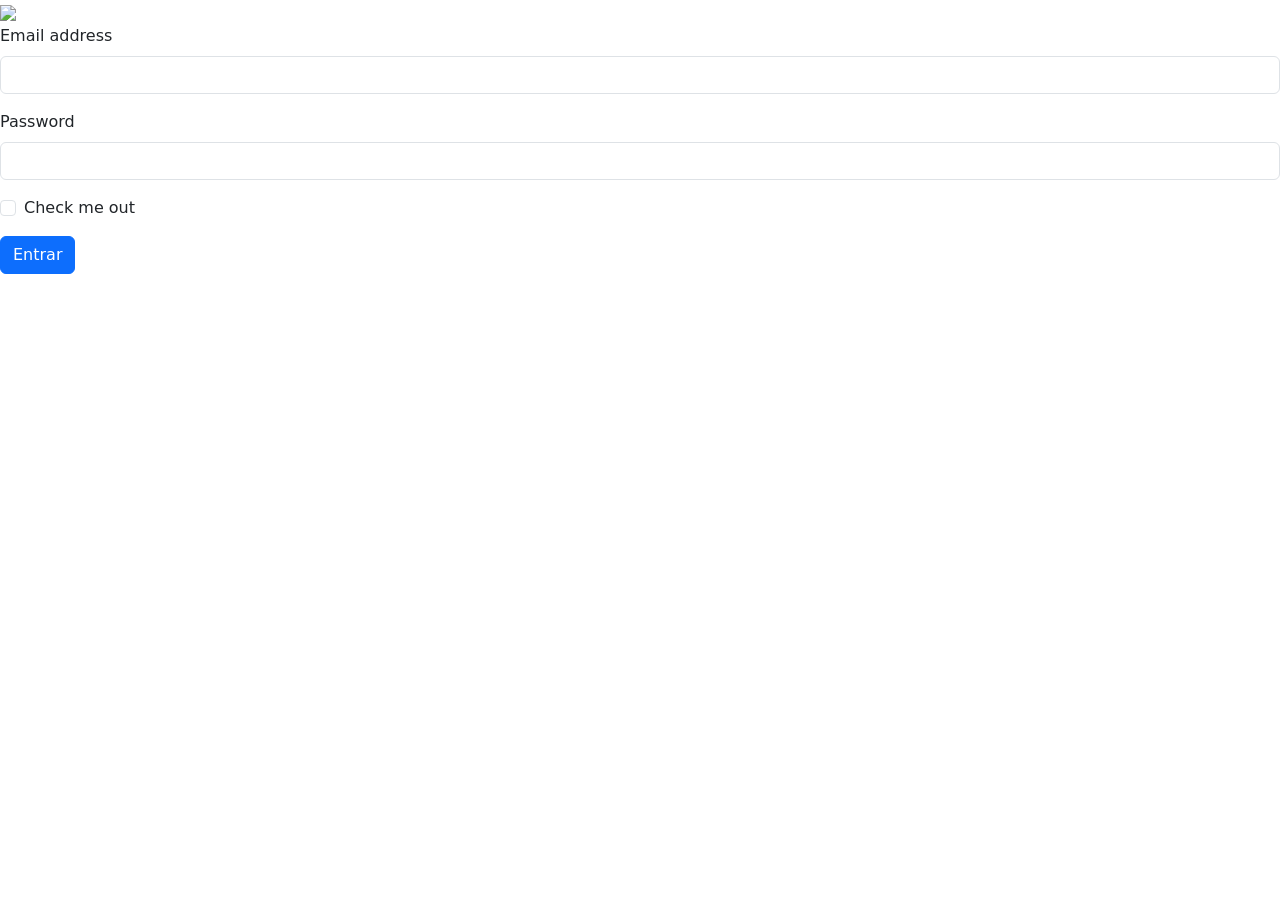
==== templates/index.html @ 6203261d "Versao GOAT" ====
<!DOCTYPE html>
<html lang="en">
<head>
    <meta charset="UTF-8">
    <meta name="viewport" content="width=device-width, initial-scale=1.0">
    <title>Trabalho</title>
    <link href="https://cdn.jsdelivr.net/npm/bootstrap@5.3.8/dist/css/bootstrap.min.css" rel="stylesheet" integrity="sha384-sRIl4kxILFvY47J16cr9ZwB07vP4J8+LH7qKQnuqkuIAvNWLzeN8tE5YBujZqJLB" crossorigin="anonymous">
    <script src="https://cdn.jsdelivr.net/npm/bootstrap@5.3.8/dist/js/bootstrap.bundle.min.js" integrity="sha384-FKyoEForCGlyvwx9Hj09JcYn3nv7wiPVlz7YYwJrWVcXK/BmnVDxM+D2scQbITxI" crossorigin="anonymous"></script>
    <link rel="stylesheet" href="static/style.css">
</head>
<body id="body1">
    <img src="static/senai.png">
    <form>
        <div id="bicho">
            <div id="email" class="mb-3">
                <label class="form-label">Email address</label>
                <input type="email" class="form-control">
            </div>
            <div id="password" class="mb-3">
                <label class="form-label">Password</label>
                <input type="password" class="form-control">
            </div>
            <div class="mb-3 form-check">
                <input type="checkbox" class="form-check-input">
                <label class="form-check-label">
                    Check me out
                </label>
            </div>
            <button id="entrar" type="Entrar" class="btn btn-primary">
                Entrar
            </button>
        </div>
    </form>
</body>
</html>
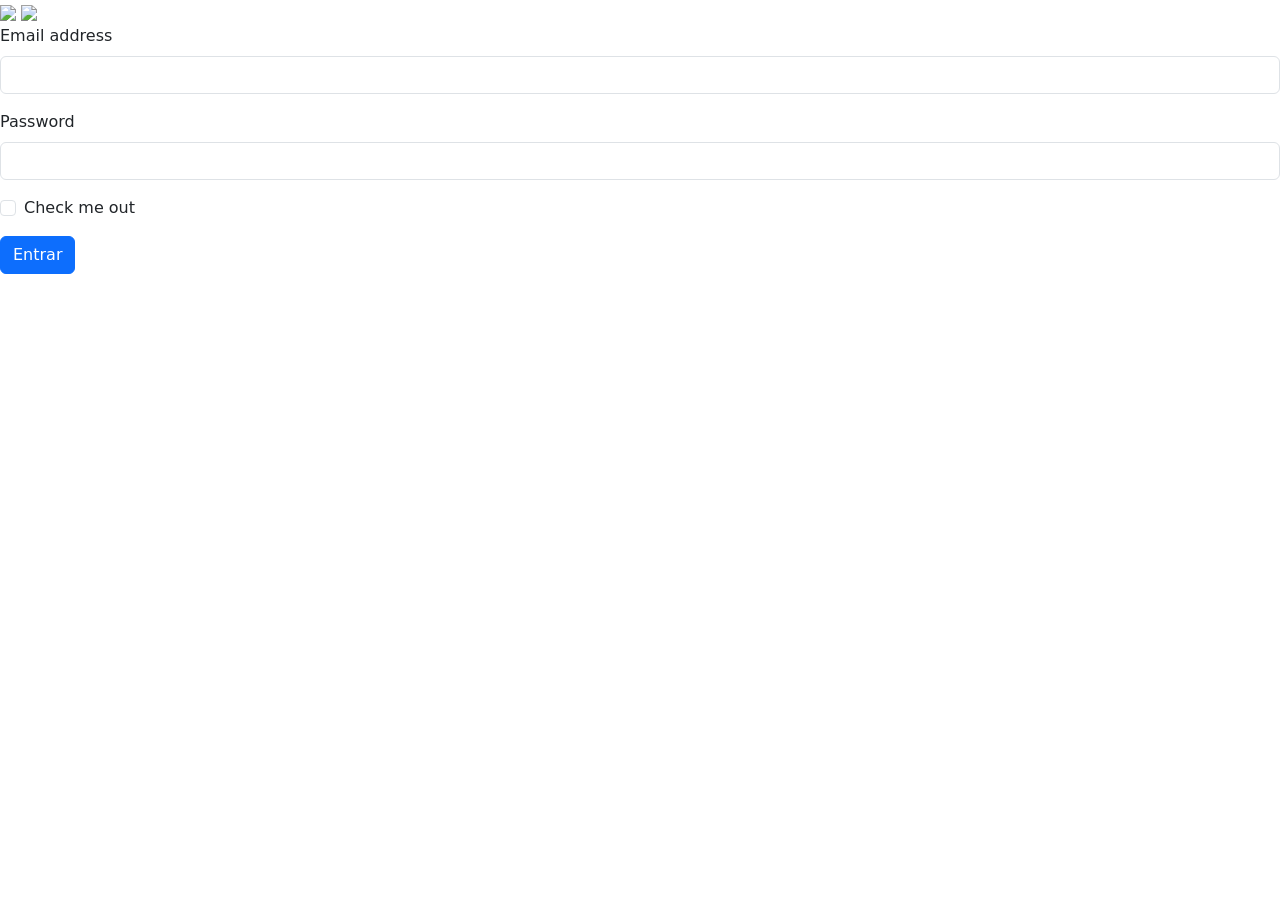
==== commit 60b1864d: "Versao GOAT2.0" ====
--- a/templates/index.html
+++ b/templates/index.html
@@ -10,6 +10,7 @@
 </head>
 <body id="body1">
     <img src="static/senai.png">
+    <img id="clt" src="static/clt.jpeg">
     <form>
         <div id="bicho">
             <div id="email" class="mb-3">
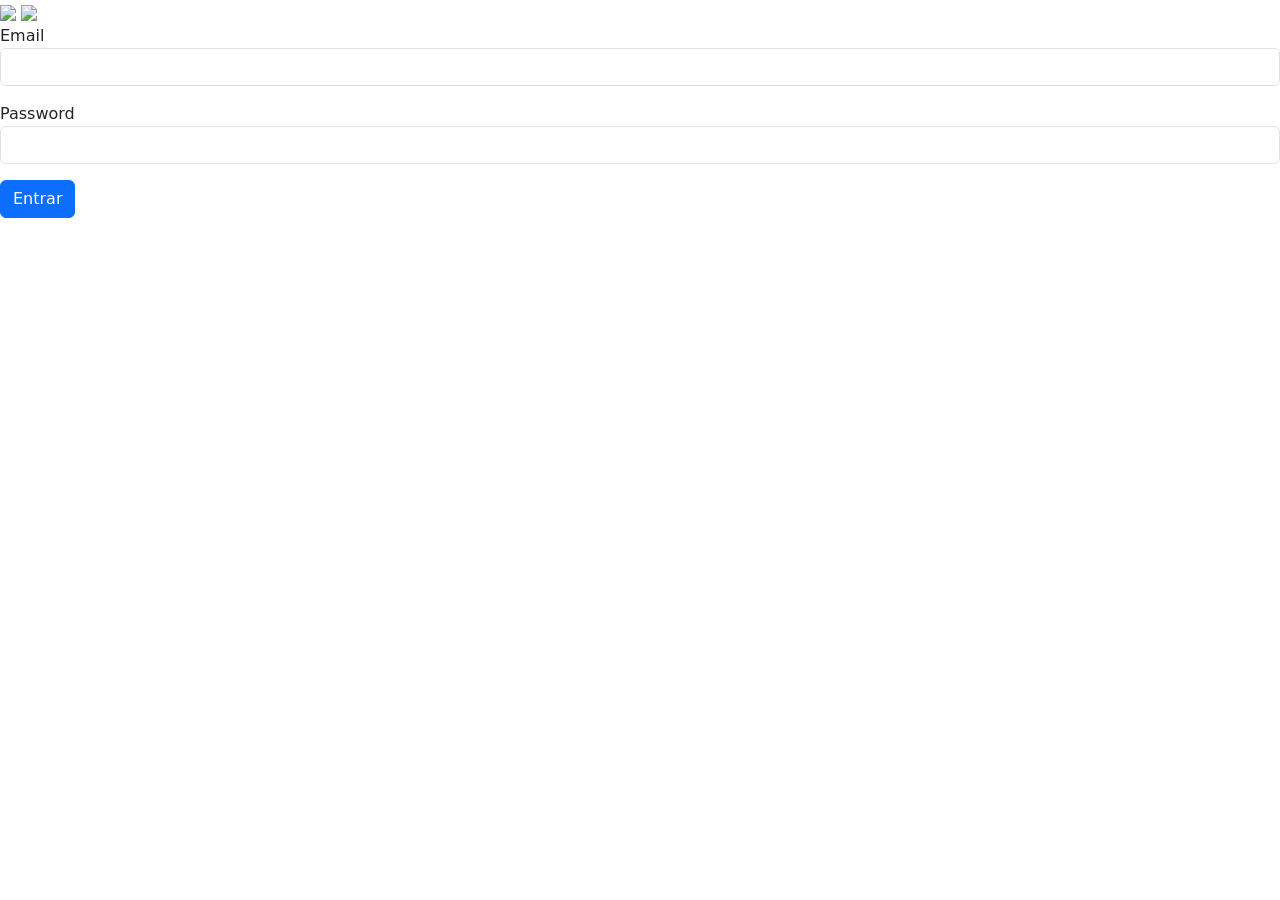
==== commit 9bbbb5b7: "resenha suprema real 3.0" ====
--- a/templates/index.html
+++ b/templates/index.html
@@ -11,26 +11,24 @@
 <body id="body1">
     <img src="static/senai.png">
     <img id="clt" src="static/clt.jpeg">
-    <form>
-        <div id="bicho">
+            <form action="/login" method="POST">
             <div id="email" class="mb-3">
-                <label class="form-label">Email address</label>
-                <input type="email" class="form-control">
+                <label>Email</label>
+                <input type="email"
+                    name="email"
+                    class="form-control">
             </div>
             <div id="password" class="mb-3">
-                <label class="form-label">Password</label>
-                <input type="password" class="form-control">
+                <label>Password</label>
+                <input type="password"
+                    name="senha"
+                    class="form-control">
             </div>
-            <div class="mb-3 form-check">
-                <input type="checkbox" class="form-check-input">
-                <label class="form-check-label">
-                    Check me out
-                </label>
-            </div>
-            <button id="entrar" type="Entrar" class="btn btn-primary">
+
+            <button type="submit"
+                    class="btn btn-primary">
                 Entrar
             </button>
-        </div>
-    </form>
+            </form>
 </body>
 </html>
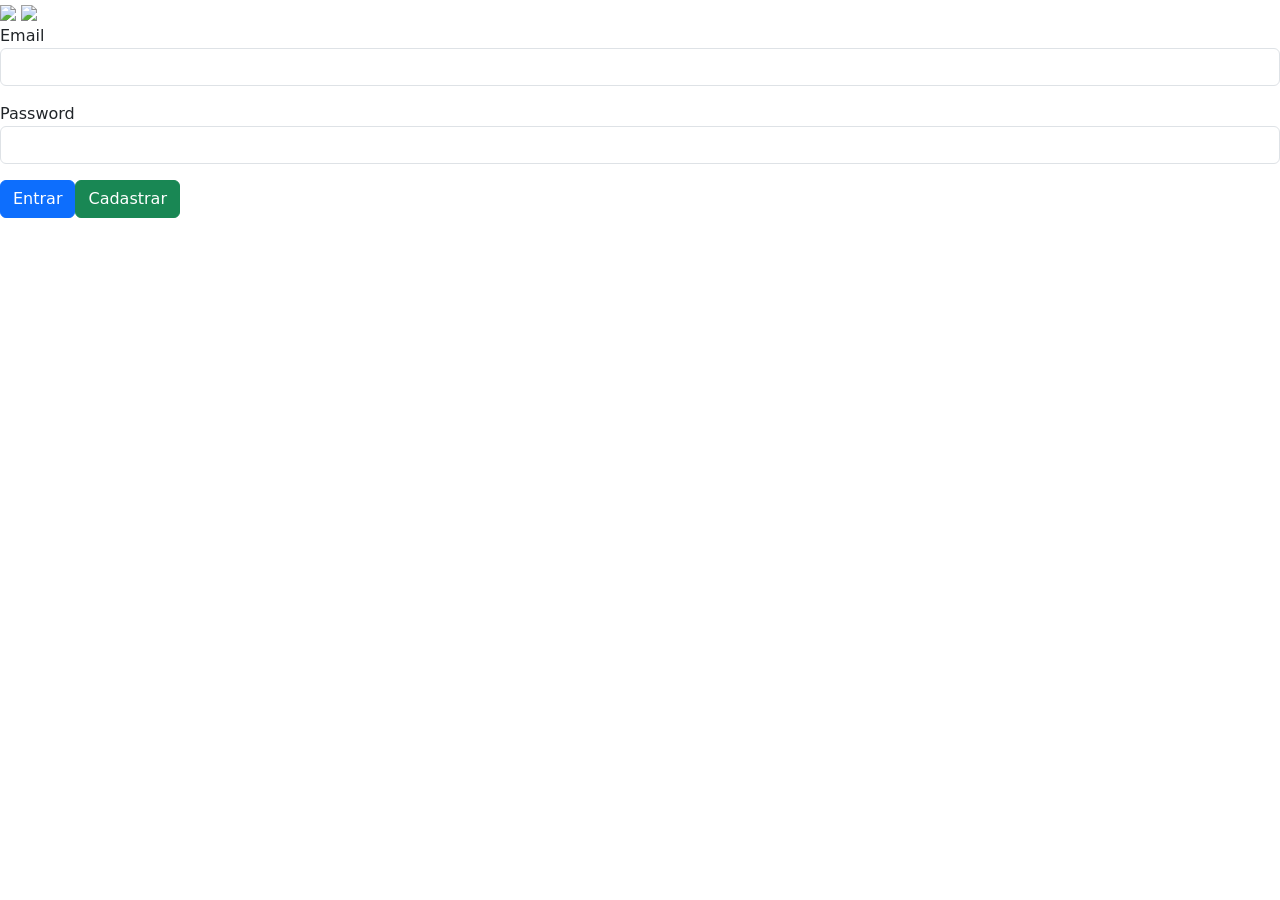
==== commit 07da6b9d: "final bosss" ====
--- a/templates/index.html
+++ b/templates/index.html
@@ -12,6 +12,7 @@
     <img src="static/senai.png">
     <img id="clt" src="static/clt.jpeg">
             <form action="/login" method="POST">
+        <div id="bicho">
             <div id="email" class="mb-3">
                 <label>Email</label>
                 <input type="email"
@@ -25,10 +26,16 @@
                     class="form-control">
             </div>
 
-            <button type="submit"
+            <button id="entrar" type="entrar"
                     class="btn btn-primary">
                 Entrar
-            </button>
             </form>
+                    <button id="butal"
+                            formaction="/cadastrar"
+                            type="submit"
+                            class="btn btn-success">
+                        Cadastrar
+                    </button>
+        </div>
 </body>
 </html>
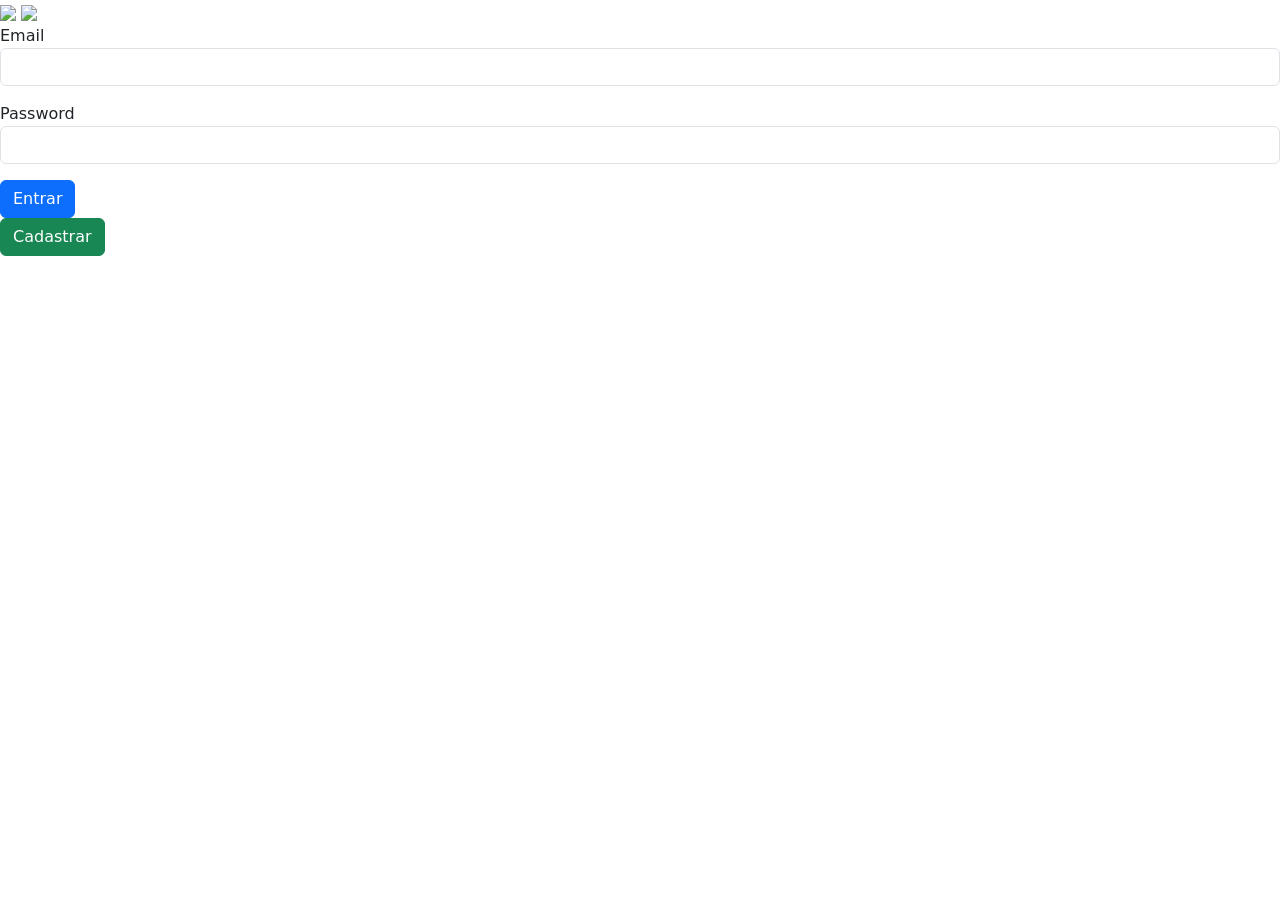
==== commit 48f06bc4: "vkanklna" ====
--- a/templates/index.html
+++ b/templates/index.html
@@ -11,7 +11,7 @@
 <body id="body1">
     <img src="static/senai.png">
     <img id="clt" src="static/clt.jpeg">
-            <form action="/login" method="POST">
+            <form action="/login" method="post">
         <div id="bicho">
             <div id="email" class="mb-3">
                 <label>Email</label>
@@ -29,13 +29,18 @@
             <button id="entrar" type="entrar"
                     class="btn btn-primary">
                 Entrar
+            </button>
+        </div>
+        <div>
+            <form action="/cadastrar" method="post">
+                <button
+                    id="butal"
+                    type="submit"
+                    class="btn btn-success">
+                    Cadastrar
+                </button>
             </form>
-                    <button id="butal"
-                            formaction="/cadastrar"
-                            type="submit"
-                            class="btn btn-success">
-                        Cadastrar
-                    </button>
         </div>
+
 </body>
 </html>
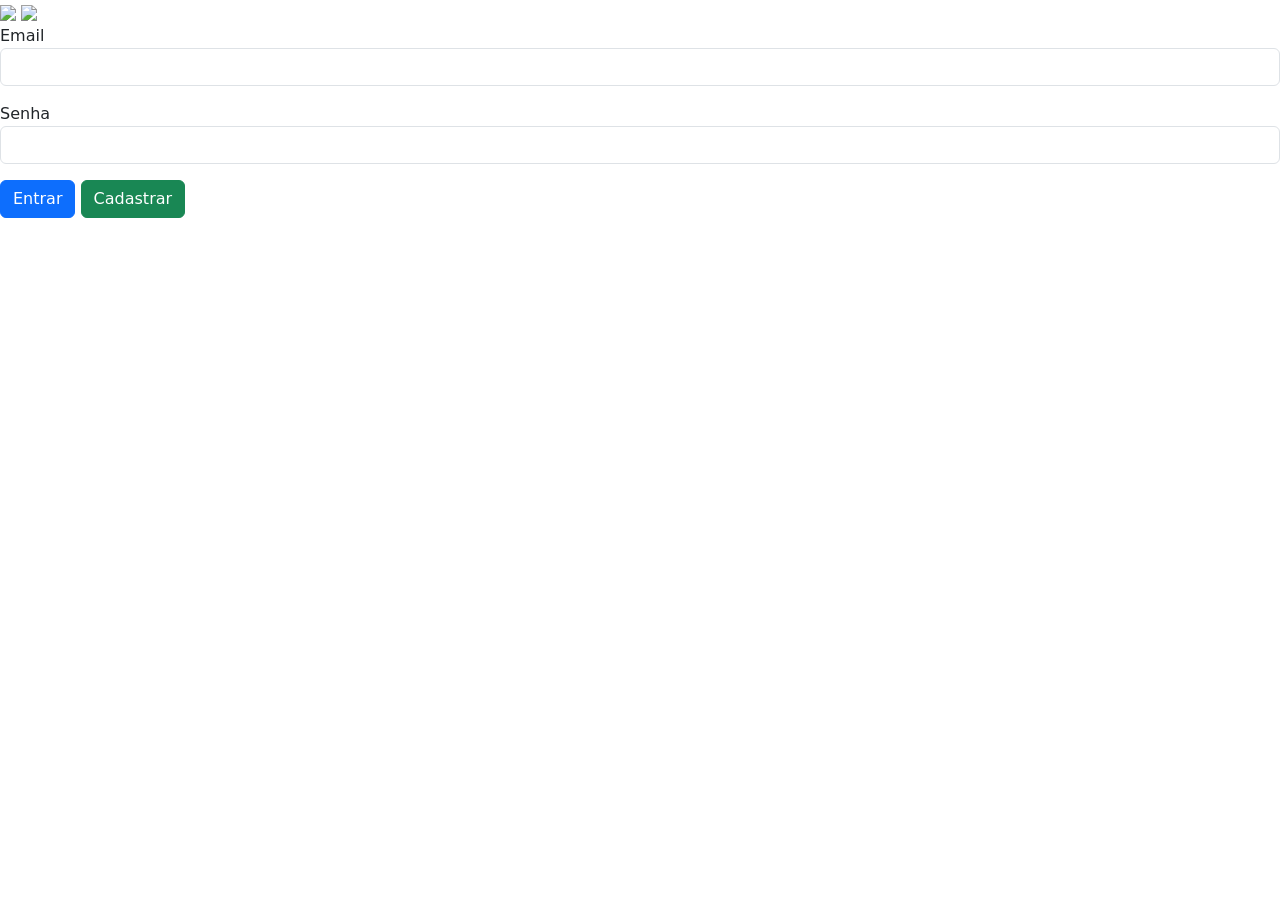
==== commit 913b5899: "versao mais atualizada, correção de bugs" ====
--- a/templates/index.html
+++ b/templates/index.html
@@ -8,39 +8,33 @@
     <script src="https://cdn.jsdelivr.net/npm/bootstrap@5.3.8/dist/js/bootstrap.bundle.min.js" integrity="sha384-FKyoEForCGlyvwx9Hj09JcYn3nv7wiPVlz7YYwJrWVcXK/BmnVDxM+D2scQbITxI" crossorigin="anonymous"></script>
     <link rel="stylesheet" href="static/style.css">
 </head>
-<body id="body1">
-    <img src="static/senai.png">
-    <img id="clt" src="static/clt.jpeg">
-            <form action="/login" method="post">
-        <div id="bicho">
+        <body id="body1">
+            <img src="static/senai.png">
+            <img id="clt" src="static/clt.jpeg">
+                    <form method="post">
+
             <div id="email" class="mb-3">
                 <label>Email</label>
-                <input type="email"
-                    name="email"
-                    class="form-control">
-            </div>
-            <div id="password" class="mb-3">
-                <label>Password</label>
-                <input type="password"
-                    name="senha"
-                    class="form-control">
+                <input type="email" name="email" class="form-control">
             </div>
 
-            <button id="entrar" type="entrar"
+            <div id="senha" class="mb-3">
+                <label>Senha</label>
+                <input type="password" name="senha" class="form-control">
+            </div>
+
+            <button id="botao" formaction="/login"
+                    type="submit"
                     class="btn btn-primary">
                 Entrar
             </button>
-        </div>
-        <div>
-            <form action="/cadastrar" method="post">
-                <button
-                    id="butal"
+
+            <button id="butal" formaction="/cadastrar"
                     type="submit"
                     class="btn btn-success">
-                    Cadastrar
-                </button>
-            </form>
-        </div>
+                Cadastrar
+            </button>
 
+</form>
 </body>
 </html>
